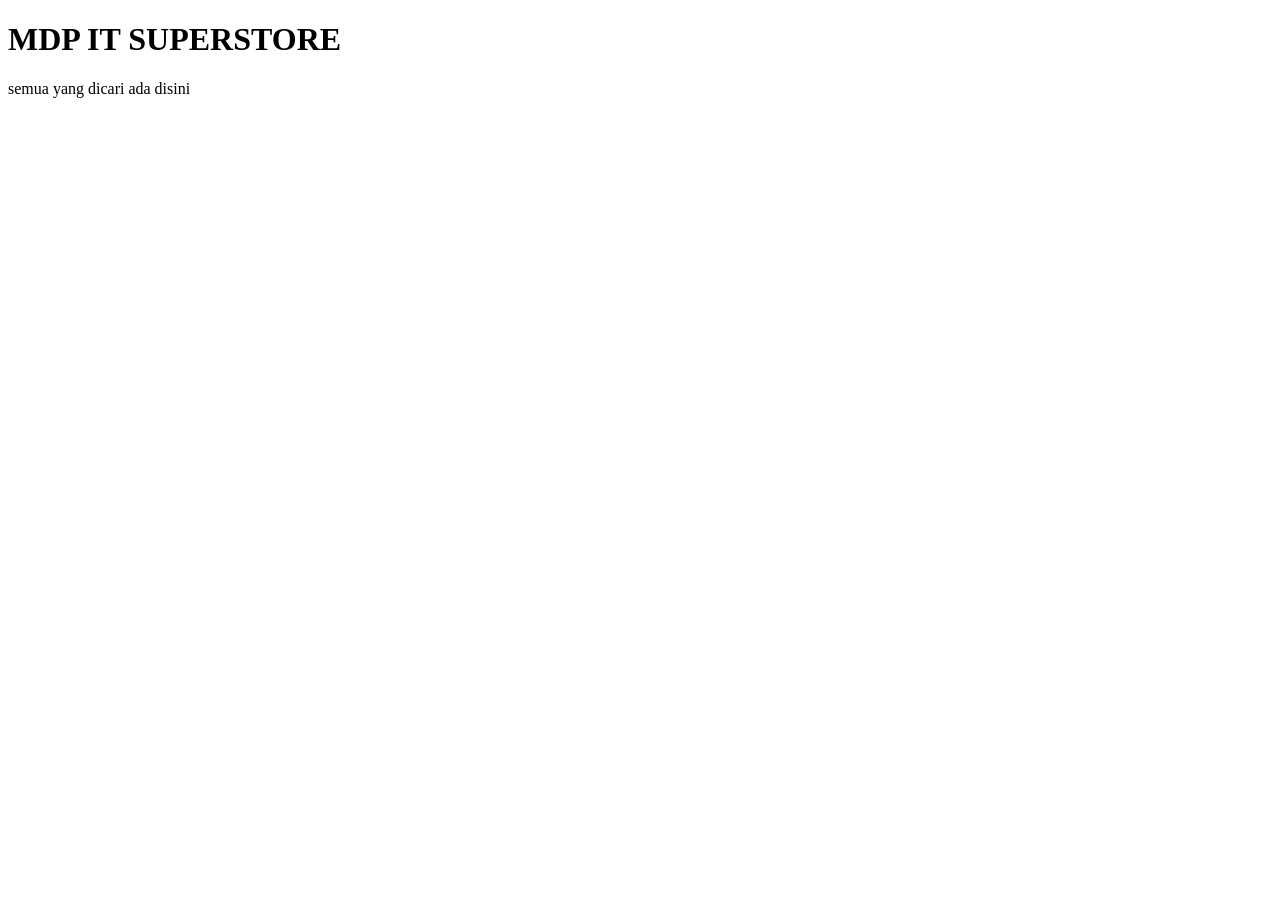
==== index.html @ a0d1becc "Menambahkan h1 dan paragraf" ====
<!DOCTYPE html>
<html lang="en">
<head>
    <meta charset="UTF-8">
    <meta name="viewport" content="width=device-width, initial-scale=1.0">
    <title>Document</title>
</head>
<body>
    <!--- tag heading h1 sd h6-->
    <h1> MDP IT SUPERSTORE</h1>
    <p> semua yang dicari ada disini </p>
    
</body>
</html>
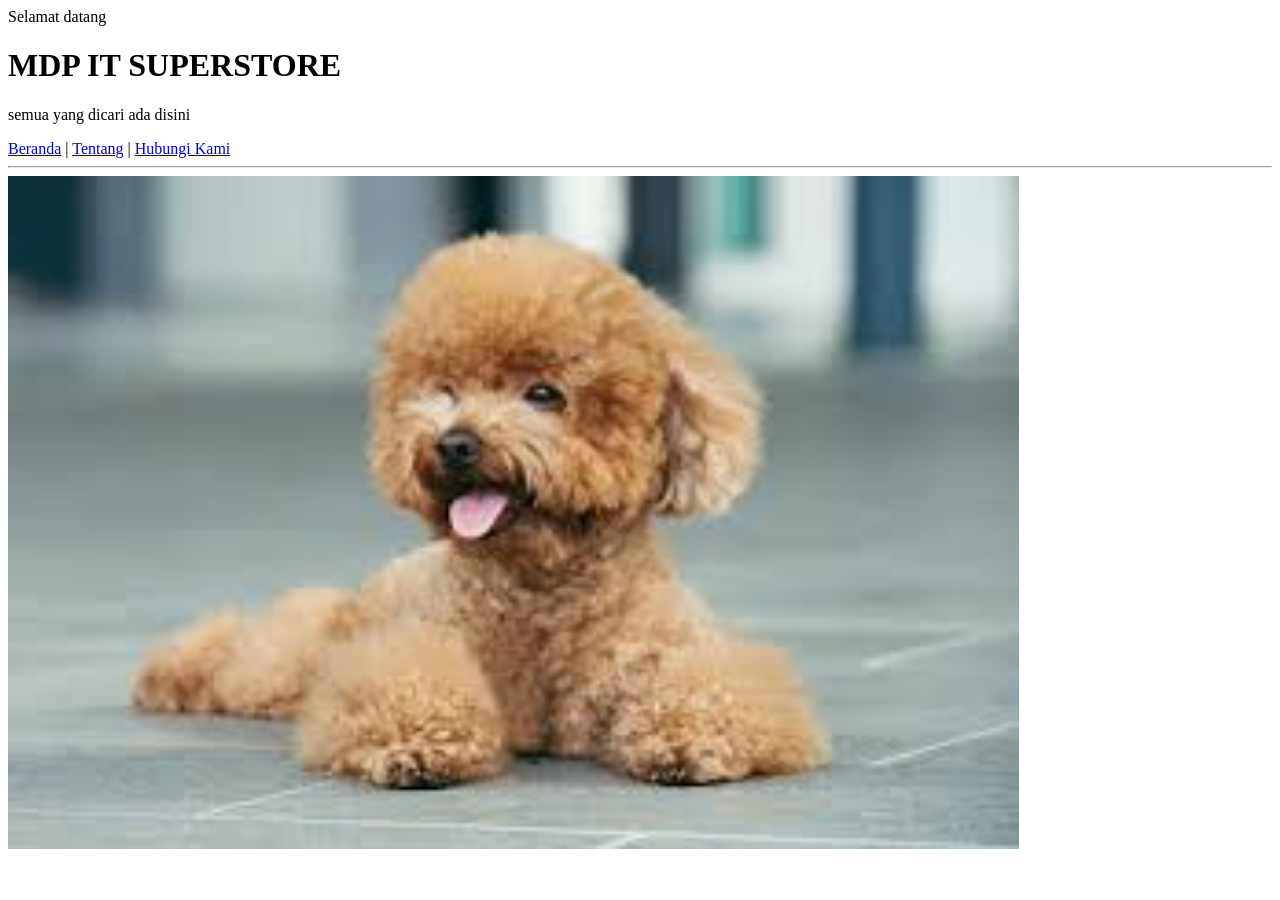
==== commit c866e184: "menambahkan banner tentang dan hubungi" ====
--- a/index.html
+++ b/index.html
@@ -6,9 +6,21 @@
     <title>Document</title>
 </head>
 <body>
+    Selamat datang
     <!--- tag heading h1 sd h6-->
     <h1> MDP IT SUPERSTORE</h1>
     <p> semua yang dicari ada disini </p>
+    <!-- ini komentar, komentar tidak ditampilkan pada browser -->
+
+    <!-- hyperlink-->
+     <a href="index.html"> Beranda</a> |
+     <a href="tentang.html">Tentang</a> | 
+     <a href="hubungi.html">Hubungi Kami</a>
+     
+     <hr>
+
+
+     <img src="images/aiueo.jpg" alt="Gambar Banner" width="80%">
     
 </body>
 </html>
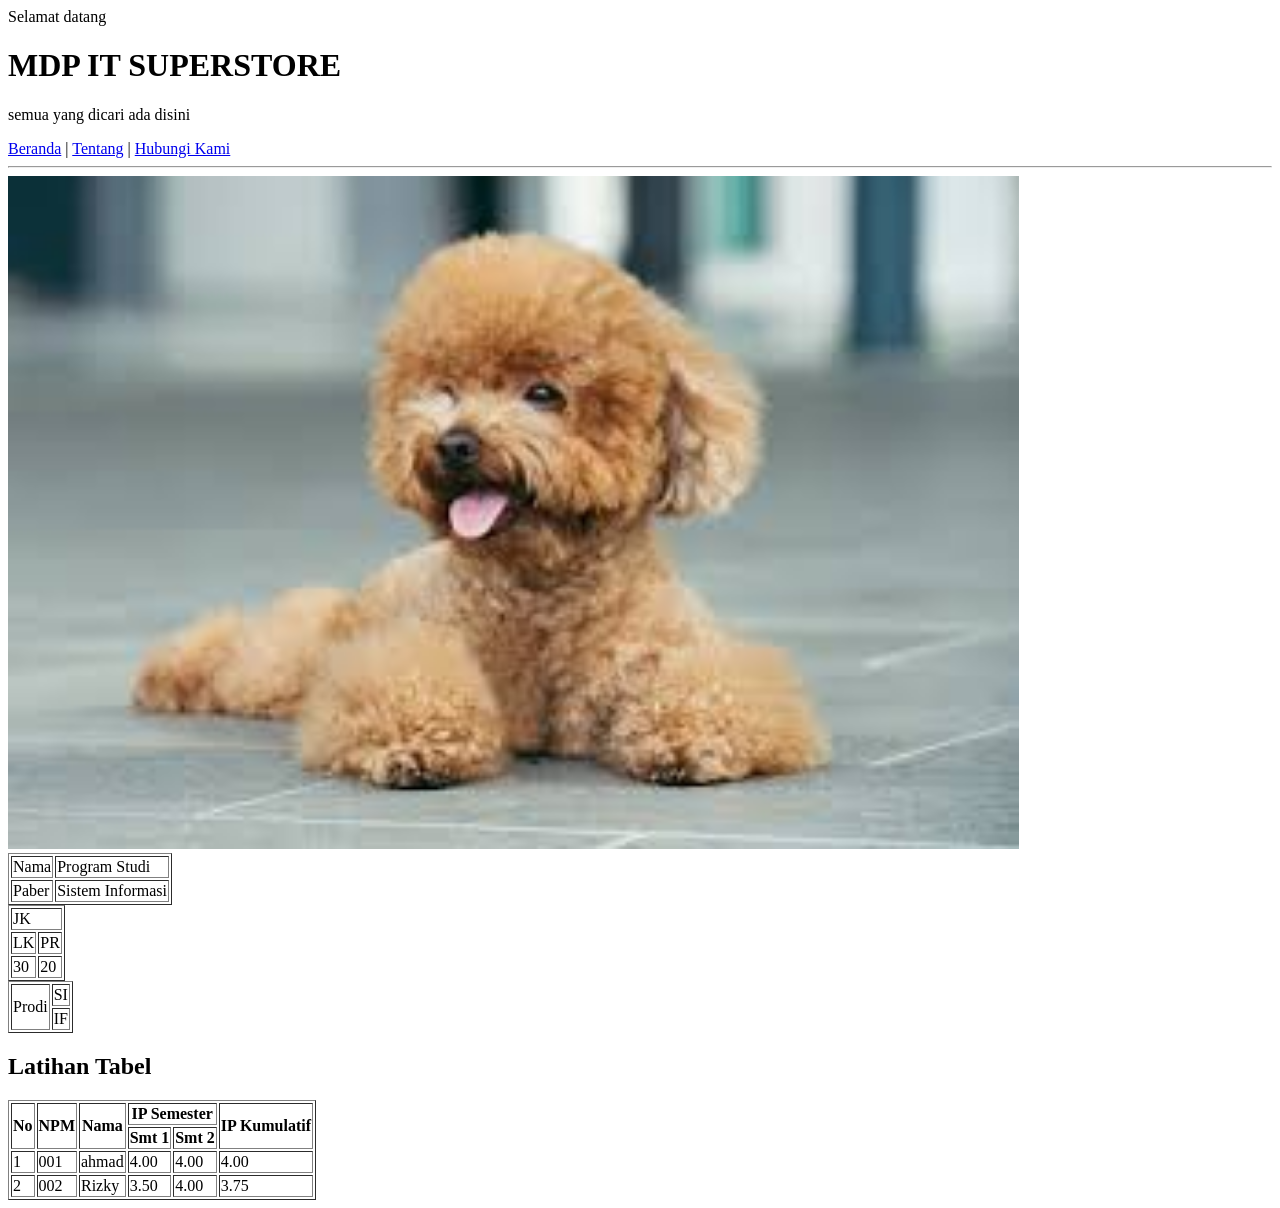
==== commit d1453dca: "menambah tabel dan form" ====
--- a/index.html
+++ b/index.html
@@ -21,6 +21,88 @@
 
 
      <img src="images/aiueo.jpg" alt="Gambar Banner" width="80%">
-    
+
+     <table border="1">
+        <!--Kolom-->
+        <tr>
+            <!--Kolom-->
+            <td>
+                Nama
+            </td>
+            <td> Program Studi
+            </td>
+        </tr>
+        <tr>
+            <td>
+                Paber
+            </td>
+
+            <td>
+                Sistem Informasi
+            </td>
+        </tr>
+     </table>
+     <!--tabel colspan gabung kolom-->
+     <table border="1">
+        <!--Baris 1-->
+        <tr>
+            <td colspan = "2">JK</td>
+        </tr>
+        <!--baris 2 -->
+        <tr>
+            <td>LK</td>
+            <td>PR</td>
+        </tr>
+        <!--Baris 3 -->
+        <tr>
+            <td>30</td>
+            <td>20</td>
+        </tr>
+     </table>
+    <!--Tabel Rowspan-->
+    <table border = "1">
+        <!-- Baris 1  -->
+        <tr>
+            <td rowspan = "2">Prodi</td>
+            <td>SI</td>
+        </tr>
+        <!-- Baris 2  -->
+        <tr> 
+            <td>IF</td>
+        </tr>
+        </table>
+        <h2>Latihan Tabel</h2>
+        <!-- Tabel Latihan  -->
+         <table border ="1">
+            <!-- Baris 1 -->
+             <tr>
+                <th rowspan ="2">No</th>
+                <th rowspan ="2">NPM</th>
+                <th rowspan ="2">Nama</th>
+                <th colspan ="2">IP Semester</th>
+                <th rowspan ="2">IP Kumulatif</th>
+             </tr>
+             <tr>
+                <th>Smt 1</th>
+                <th>Smt 2 </th>
+             </tr>
+             <tr>
+                <td>1</td>
+                <td>001</td>
+                <td>ahmad</td>
+                <td>4.00</td>
+                <td>4.00</td>
+                <td>4.00</td>
+             </tr>
+             <tr>
+                <td>2</td>
+                <td>002</td>
+                <td>Rizky</td>
+                <td>3.50</td>
+                <td>4.00</td>
+                <td>3.75</td>
+             </tr>
+         </table>
+    </table>
 </body>
 </html>
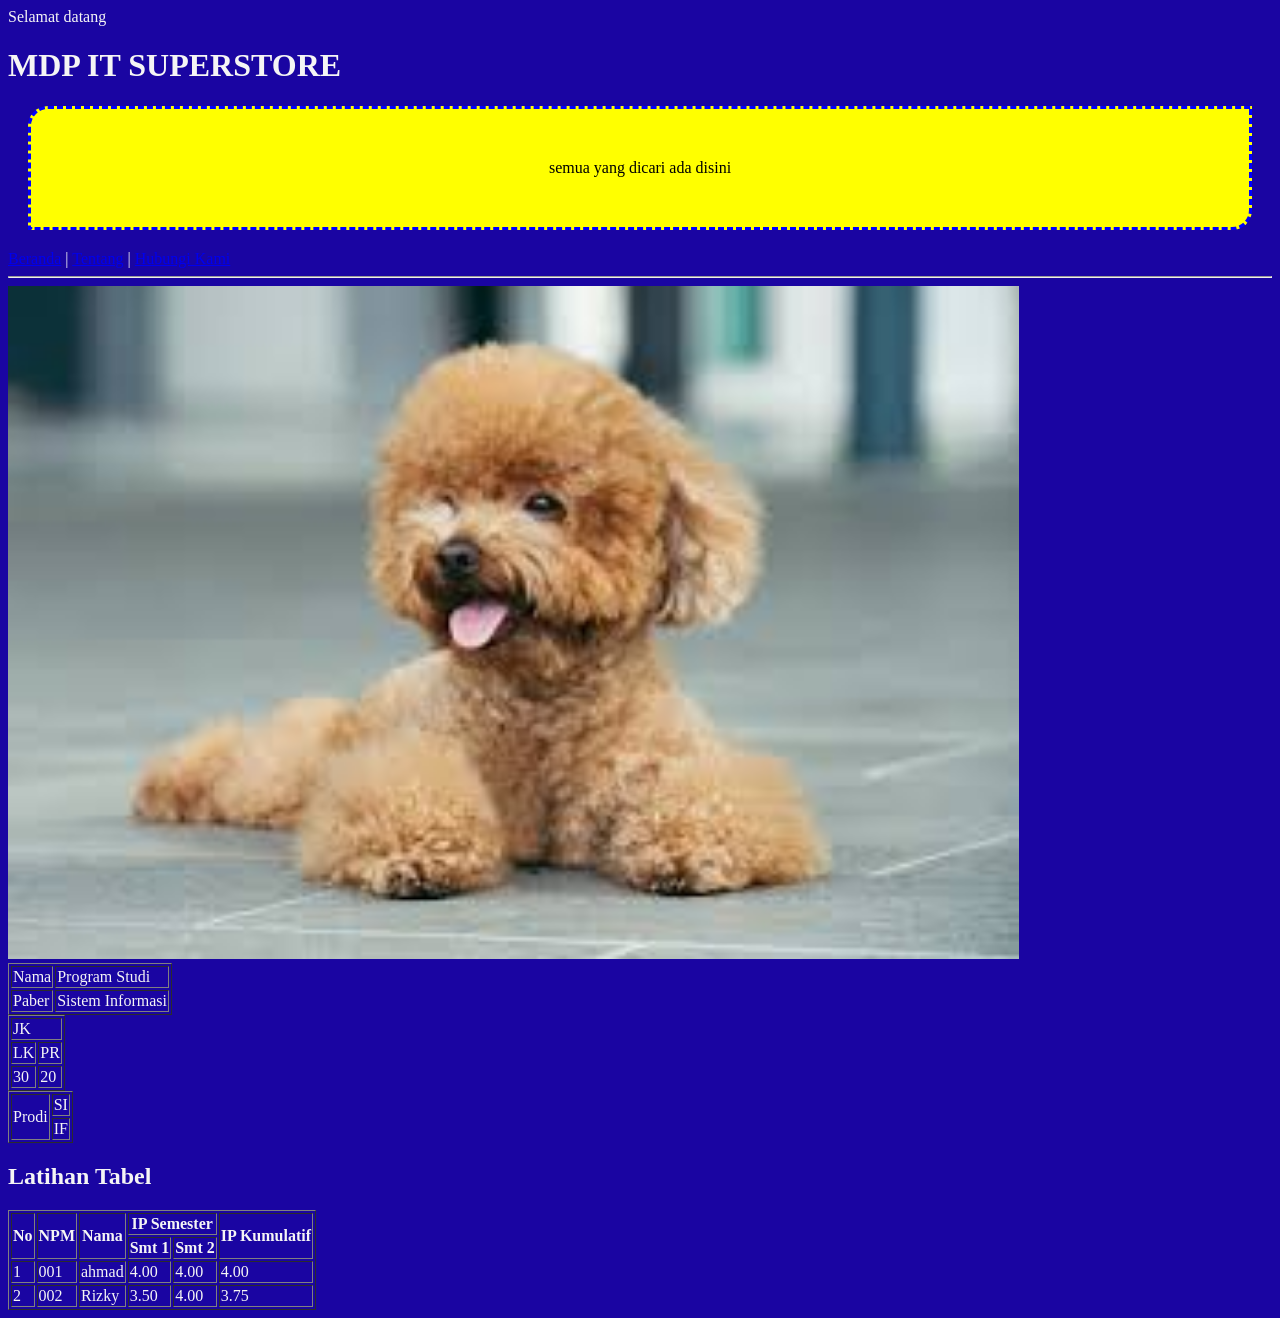
==== commit a1e09276: "tambah css dan profil" ====
--- a/index.html
+++ b/index.html
@@ -4,19 +4,20 @@
     <meta charset="UTF-8">
     <meta name="viewport" content="width=device-width, initial-scale=1.0">
     <title>Document</title>
+    <link rel="stylesheet" href="css/style.css">
 </head>
 <body>
     Selamat datang
     <!--- tag heading h1 sd h6-->
-    <h1> MDP IT SUPERSTORE</h1>
-    <p> semua yang dicari ada disini </p>
+    <h1 class="text-center"> MDP IT SUPERSTORE</h1>
+    <p class="bg-warning txt-black txt-center p-1 m-1" > semua yang dicari ada disini </p>
     <!-- ini komentar, komentar tidak ditampilkan pada browser -->
 
     <!-- hyperlink-->
      <a href="index.html"> Beranda</a> |
      <a href="tentang.html">Tentang</a> | 
      <a href="hubungi.html">Hubungi Kami</a>
-     
+     <a href="Produk"></a>
      <hr>
 
 
--- a/css/style.css
+++ b/css/style.css
@@ -0,0 +1,17 @@
+/* element selector */
+/* referensi color */
+
+body {
+    background-color: #1a05a2 ;
+    color:whitesmoke;
+    font-family: verdana;
+}
+
+.txt-center{
+  text-align: center;  
+}
+
+.bg-warning {background-color: yellow; border-radius: 20px 0px 20px 0px;border-style: dashed; border-color: blue;border-width:}
+.txt-black { color: black;}
+.p-1 {padding: 50px;} 
+.m-1 {margin: 20px;}
